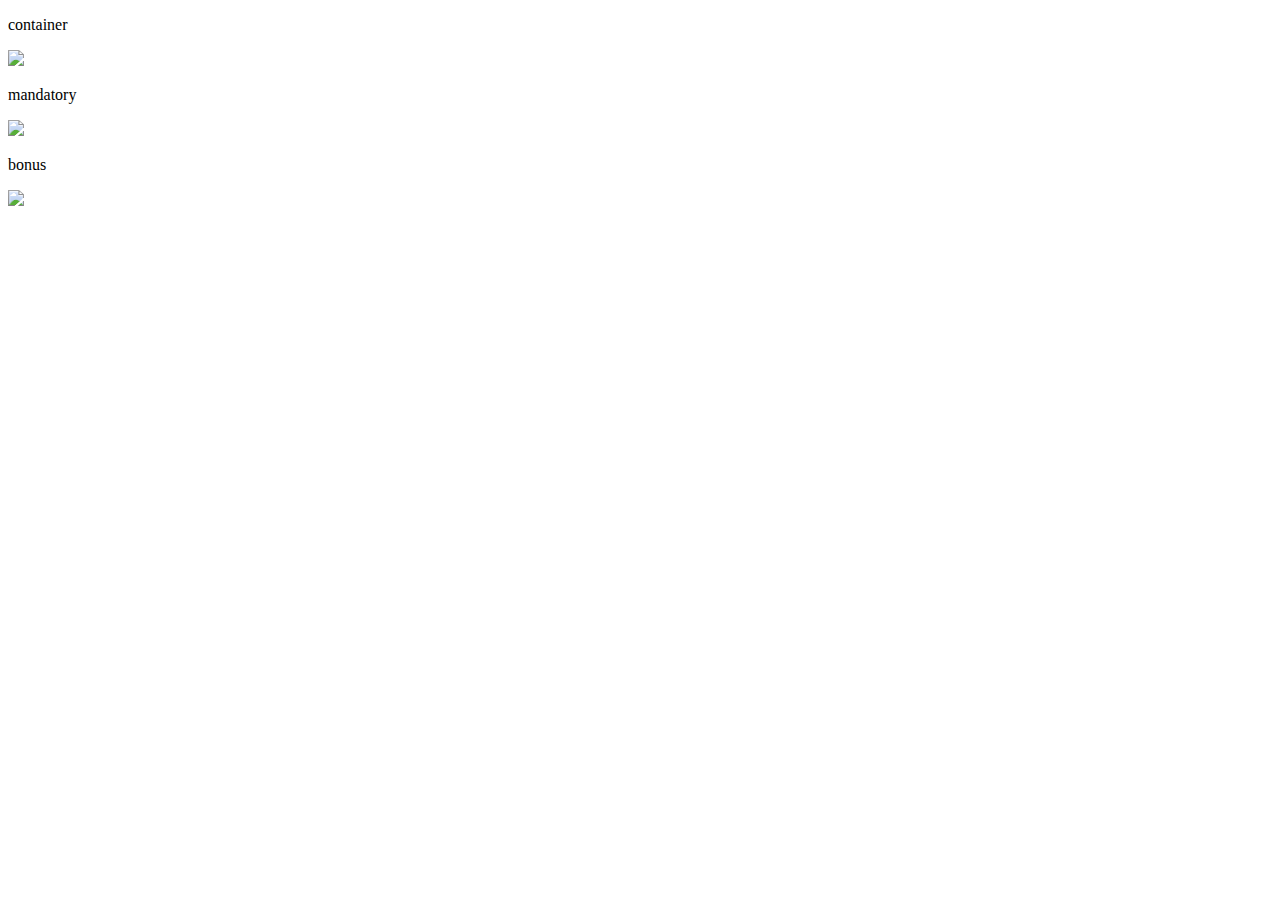
==== inception/srcs/requirements/bonus/rust/tools/rust-server/src/static/index.html @ 763bb3fb "[update] rustプログラムを修正" ====
<!doctype html>
<html lang="ja">
	<head>
		<meta charset="UTF-8">
		<title>Rust-Server</title>
		<link rel="stylesheet" href="/static/style.css">
	</head>
	<body>
		<div class="content">
			<p>container</p>
			<a href="/rust/images/docker_container.png">
				<img src="/rust/images/docker_container.png">
			</a>
		</div>
		<div class="content">
			<p>mandatory</p>
			<a href="/rust/images/docker_mandatory.png">
			<img src="/rust/images/docker_mandatory.png">
			</a>
		</div>
		<div class="content">
			<p>bonus</p>
			<a href="/rust/images/docker_bonus.png">
			<img src="/rust/images/docker_bonus.png">
			</a>
		</div>
	</body>
</html>
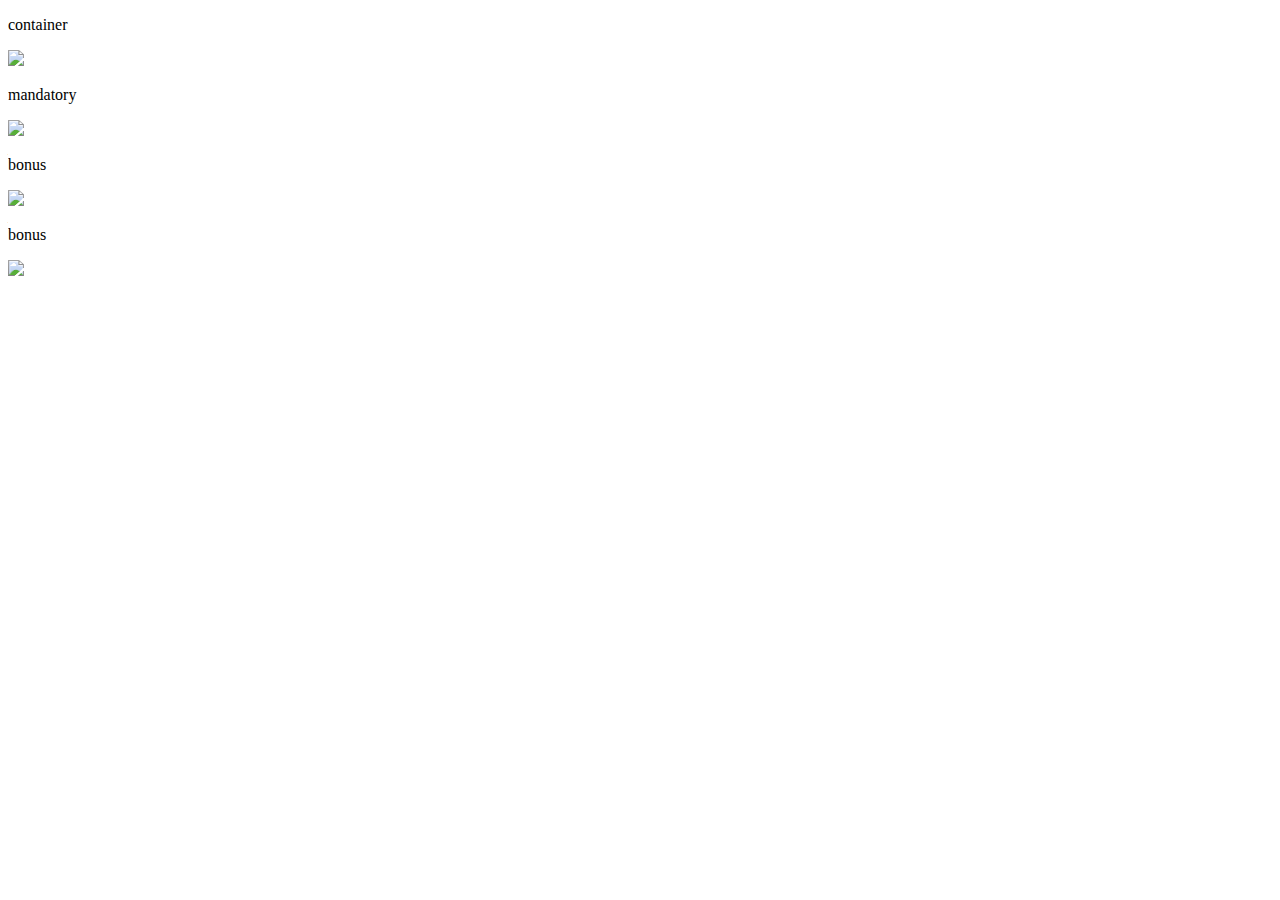
==== commit 786bce87: "[update] rustのレイアウトを修正" ====
--- a/inception/srcs/requirements/bonus/rust/tools/rust-server/src/static/index.html
+++ b/inception/srcs/requirements/bonus/rust/tools/rust-server/src/static/index.html
@@ -1,28 +1,35 @@
-<!doctype html>
-<html lang="ja">
+<!doctype html> <html lang="ja">
 	<head>
 		<meta charset="UTF-8">
 		<title>Rust-Server</title>
-		<link rel="stylesheet" href="/static/style.css">
+		<link rel="stylesheet" href="/rust/static/style.css">
 	</head>
 	<body>
-		<div class="content">
-			<p>container</p>
-			<a href="/rust/images/docker_container.png">
-				<img src="/rust/images/docker_container.png">
-			</a>
-		</div>
-		<div class="content">
-			<p>mandatory</p>
-			<a href="/rust/images/docker_mandatory.png">
-			<img src="/rust/images/docker_mandatory.png">
-			</a>
-		</div>
-		<div class="content">
-			<p>bonus</p>
-			<a href="/rust/images/docker_bonus.png">
-			<img src="/rust/images/docker_bonus.png">
-			</a>
+		<div class="container">
+			<div class="content">
+				<p>container</p>
+				<a href="/rust/images/docker_container.png">
+					<img src="/rust/images/docker_container.png">
+				</a>
+			</div>
+			<div class="content">
+				<p>mandatory</p>
+				<a href="/rust/images/docker_mandatory.png">
+					<img src="/rust/images/docker_mandatory.png">
+				</a>
+			</div>
+			<div class="content">
+				<p>bonus</p>
+				<a href="/rust/images/docker_bonus.png">
+					<img src="/rust/images/docker_bonus.png">
+				</a>
+			</div>
+			<div class="content">
+				<p>bonus</p>
+				<a href="/rust/images/docker_bonus.png">
+					<img src="/rust/images/docker_bonus.png">
+				</a>
+			</div>
 		</div>
 	</body>
 </html>
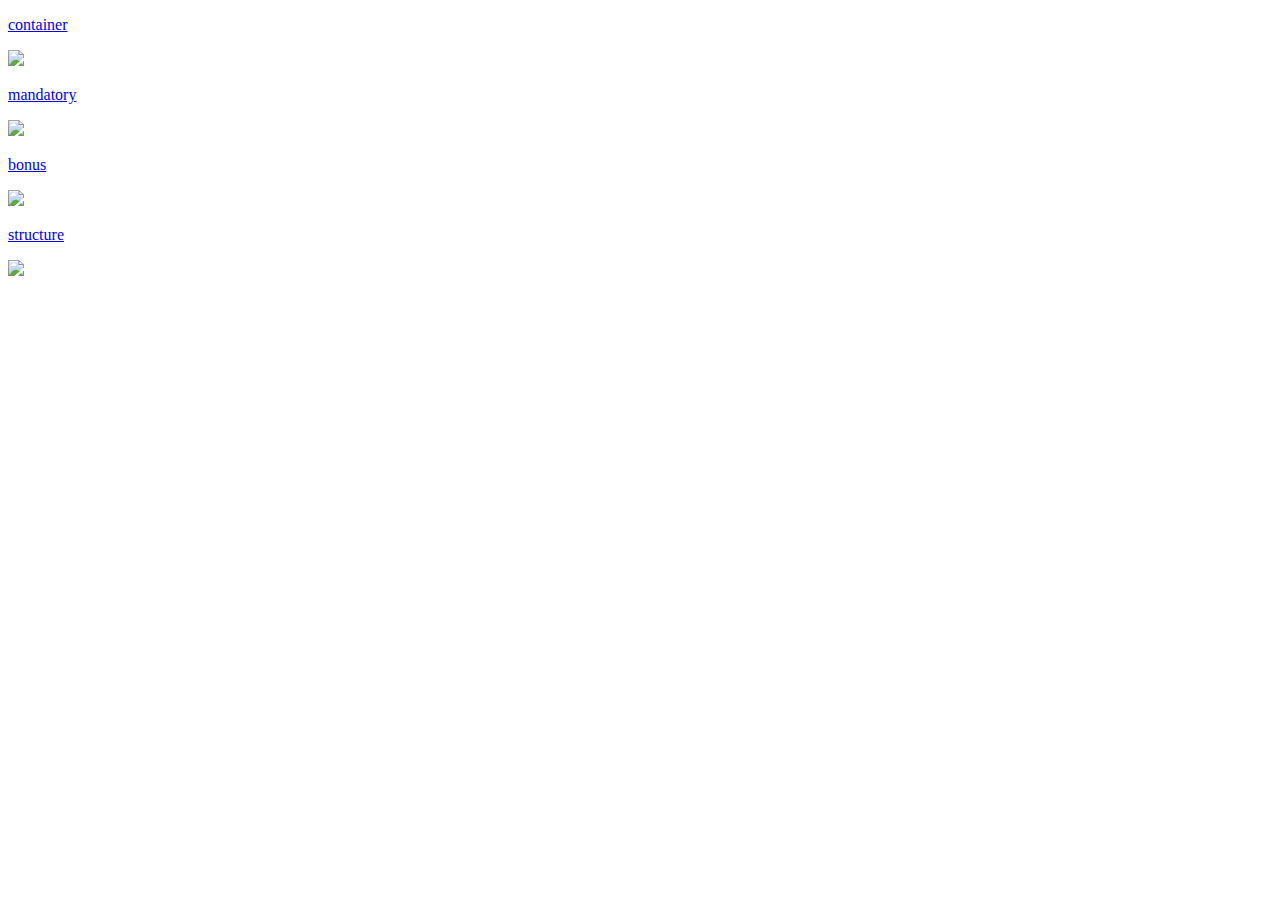
==== commit 1333d165: "[update] rustのコンテンツを追加、レイアウトを修正" ====
--- a/inception/srcs/requirements/bonus/rust/tools/rust-server/src/static/index.html
+++ b/inception/srcs/requirements/bonus/rust/tools/rust-server/src/static/index.html
@@ -6,30 +6,30 @@
 	</head>
 	<body>
 		<div class="container">
-			<div class="content">
-				<p>container</p>
-				<a href="/rust/images/docker_container.png">
+			<a href="/rust/images/docker_container.png" class="content">
+				<div>
+					<p>container</p>
 					<img src="/rust/images/docker_container.png">
-				</a>
-			</div>
-			<div class="content">
-				<p>mandatory</p>
-				<a href="/rust/images/docker_mandatory.png">
+				</div>
+			</a>
+			<a href="/rust/images/docker_mandatory.png" class="content">
+				<div>
+					<p>mandatory</p>
 					<img src="/rust/images/docker_mandatory.png">
-				</a>
-			</div>
-			<div class="content">
-				<p>bonus</p>
-				<a href="/rust/images/docker_bonus.png">
+				</div>
+			</a>
+			<a href="/rust/images/docker_bonus.png" class="content">
+				<div>
+					<p>bonus</p>
 					<img src="/rust/images/docker_bonus.png">
-				</a>
-			</div>
-			<div class="content">
-				<p>bonus</p>
-				<a href="/rust/images/docker_bonus.png">
-					<img src="/rust/images/docker_bonus.png">
-				</a>
-			</div>
+				</div>
+			</a>
+			<a href="/rust/images/docker_structure.png" class="content">
+				<div>
+					<p>structure</p>
+					<img src="/rust/images/docker_structure.png">
+				</div>
+			</a>
 		</div>
 	</body>
 </html>
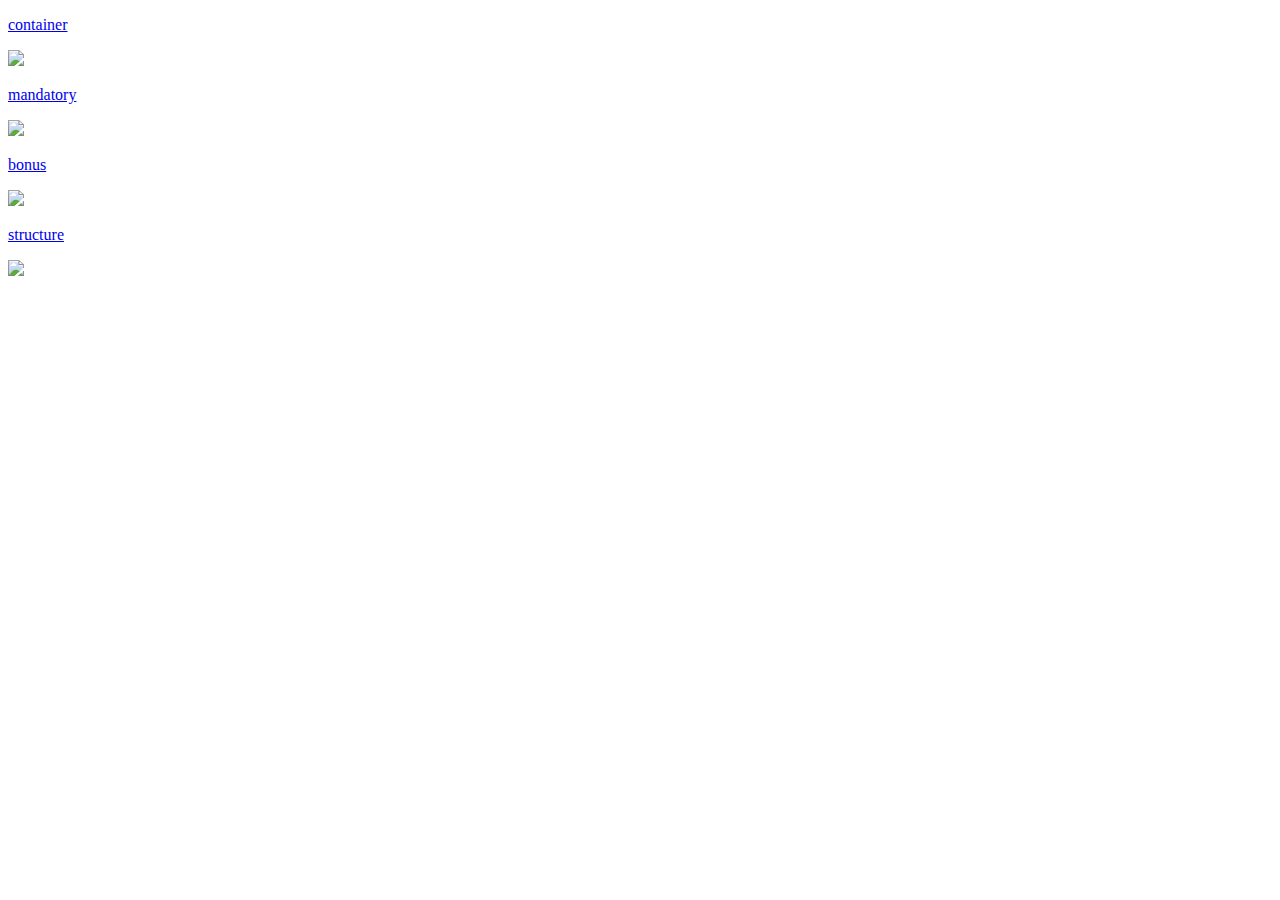
==== commit ae722f61: "[update] rustのdetailコンテンツの追加" ====
--- a/inception/srcs/requirements/bonus/rust/tools/rust-server/src/static/index.html
+++ b/inception/srcs/requirements/bonus/rust/tools/rust-server/src/static/index.html
@@ -6,28 +6,28 @@
 	</head>
 	<body>
 		<div class="container">
-			<a href="/rust/images/docker_container.png" class="content">
+			<a href="/rust/container.html" class="content">
 				<div>
 					<p>container</p>
-					<img src="/rust/images/docker_container.png">
+					<img src="/rust/images/container.png">
 				</div>
 			</a>
-			<a href="/rust/images/docker_mandatory.png" class="content">
+			<a href="/rust/mandatory.html" class="content">
 				<div>
 					<p>mandatory</p>
-					<img src="/rust/images/docker_mandatory.png">
+					<img src="/rust/images/mandatory.png">
 				</div>
 			</a>
-			<a href="/rust/images/docker_bonus.png" class="content">
+			<a href="/rust/bonus.html" class="content">
 				<div>
 					<p>bonus</p>
-					<img src="/rust/images/docker_bonus.png">
+					<img src="/rust/images/bonus.png">
 				</div>
 			</a>
-			<a href="/rust/images/docker_structure.png" class="content">
+			<a href="/rust/structure.html" class="content">
 				<div>
 					<p>structure</p>
-					<img src="/rust/images/docker_structure.png">
+					<img src="/rust/images/structure.png">
 				</div>
 			</a>
 		</div>
